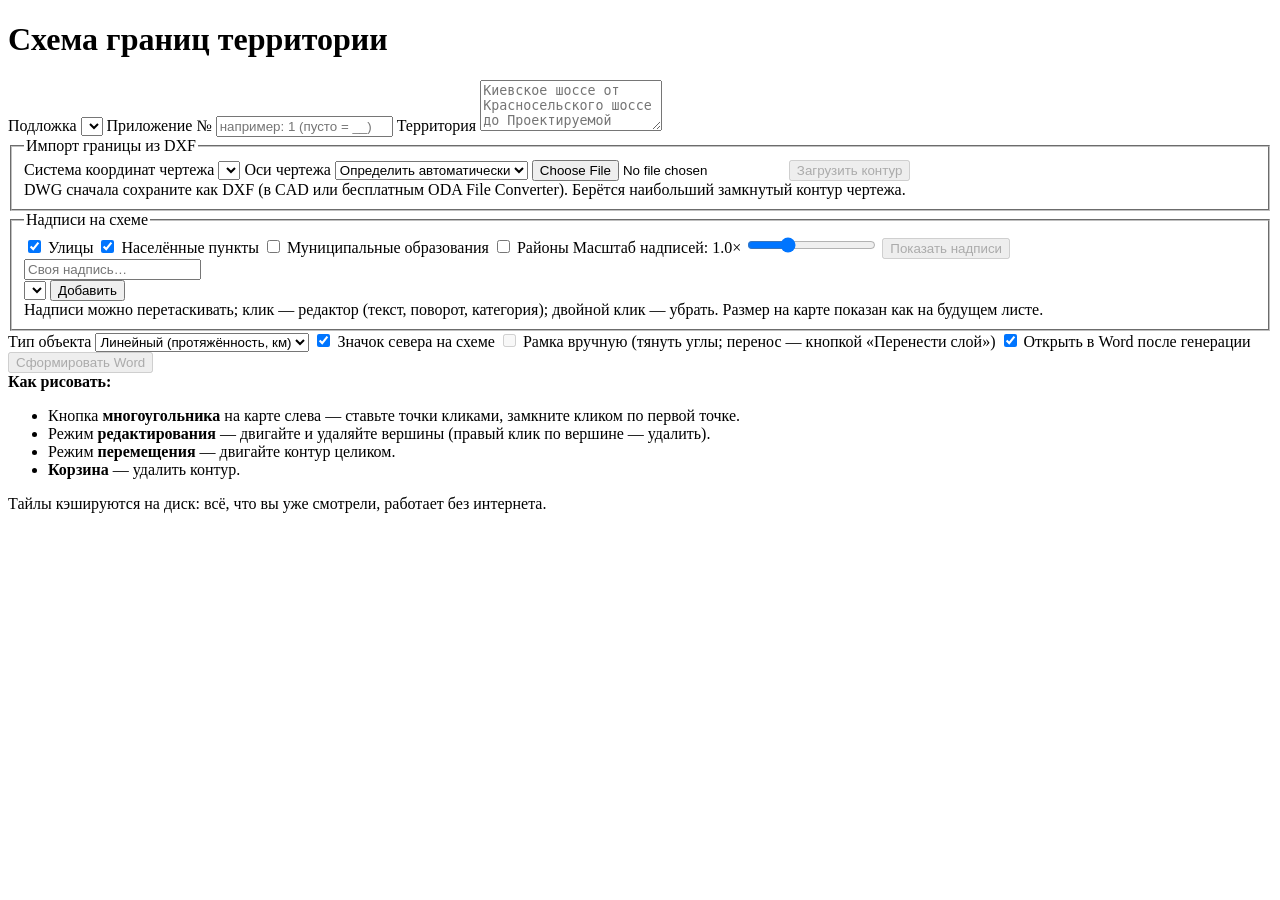
==== app/static/index.html @ 25997002 "Схемы границ территорий: карта СПб, рисование/DXF-импорт границы, генерация Word - Leaflet + Geoman:" ====
<!DOCTYPE html>
<html lang="ru">
<head>
<meta charset="utf-8">
<title>Схемы границ территорий</title>
<meta name="viewport" content="width=device-width, initial-scale=1">
<link rel="stylesheet" href="/vendor/leaflet.css">
<link rel="stylesheet" href="/vendor/leaflet-geoman.css">
<link rel="stylesheet" href="/style.css">
</head>
<body>
<div id="sidebar">
  <h1>Схема границ территории</h1>

  <label>Подложка
    <select id="basemap"></select>
  </label>

  <label>Приложение №
    <input id="annex" type="text" placeholder="например: 1 (пусто = __)">
  </label>

  <label>Территория
    <textarea id="territory" rows="3"
      placeholder="Киевское шоссе от Красносельского шоссе до Проектируемой магистрали 1"></textarea>
  </label>

  <fieldset id="dxfimport">
    <legend>Импорт границы из DXF</legend>
    <label>Система координат чертежа
      <select id="dxfcrs"></select>
    </label>
    <label>Оси чертежа
      <select id="dxfaxes">
        <option value="auto">Определить автоматически</option>
        <option value="xy">X = восток (CAD)</option>
        <option value="yx">X = север (геодезия)</option>
      </select>
    </label>
    <input id="dxffile" type="file" accept=".dxf">
    <button id="dxfload" type="button" class="secondary" disabled>Загрузить контур</button>
    <div class="hint">DWG сначала сохраните как DXF (в CAD или бесплатным
      ODA File Converter). Берётся наибольший замкнутый контур чертежа.</div>
  </fieldset>

  <fieldset id="labelkinds">
    <legend>Надписи на схеме</legend>
    <label class="chk"><input type="checkbox" value="street" checked> Улицы</label>
    <label class="chk"><input type="checkbox" value="place" checked> Населённые пункты</label>
    <label class="chk"><input type="checkbox" value="mo"> Муниципальные образования</label>
    <label class="chk"><input type="checkbox" value="district"> Районы</label>
    <label>Масштаб надписей: <span id="labelscaleval">1.0</span>×
      <input id="labelscale" type="range" min="0.4" max="2.5" step="0.1" value="1">
    </label>
    <button id="loadlabels" type="button" class="secondary" disabled>Показать надписи</button>
    <div class="addlabel">
      <input id="newlabeltext" type="text" placeholder="Своя надпись…">
      <div class="addlabel-row">
        <select id="newlabelkind"></select>
        <button id="addlabel" type="button" class="secondary">Добавить</button>
      </div>
    </div>
    <div class="hint">Надписи можно перетаскивать; клик — редактор
      (текст, поворот, категория); двойной клик — убрать.
      Размер на карте показан как на будущем листе.</div>
  </fieldset>

  <label>Тип объекта
    <select id="objtype">
      <option value="linear">Линейный (протяжённость, км)</option>
      <option value="areal">Площадной (площадь, га)</option>
      <option value="none">Без показателя</option>
    </select>
  </label>

  <label class="chk">
    <input id="northarrow" type="checkbox" checked> Значок севера на схеме
  </label>

  <label class="chk">
    <input id="manualframe" type="checkbox" disabled> Рамка вручную
    (тянуть углы; перенос — кнопкой «Перенести слой»)
  </label>

  <label class="chk">
    <input id="openword" type="checkbox" checked> Открыть в Word после генерации
  </label>

  <button id="generate" disabled>Сформировать Word</button>
  <div id="status"></div>

  <div class="help">
    <b>Как рисовать:</b>
    <ul>
      <li>Кнопка <b>многоугольника</b> на карте слева — ставьте точки кликами, замкните кликом по первой точке.</li>
      <li>Режим <b>редактирования</b> — двигайте и удаляйте вершины (правый клик по вершине — удалить).</li>
      <li>Режим <b>перемещения</b> — двигайте контур целиком.</li>
      <li><b>Корзина</b> — удалить контур.</li>
    </ul>
    Тайлы кэшируются на диск: всё, что вы уже смотрели, работает без интернета.
  </div>
</div>
<div id="map"></div>

<script src="/vendor/leaflet.js"></script>
<script src="/vendor/leaflet-geoman.min.js"></script>
<script src="/app.js"></script>
</body>
</html>
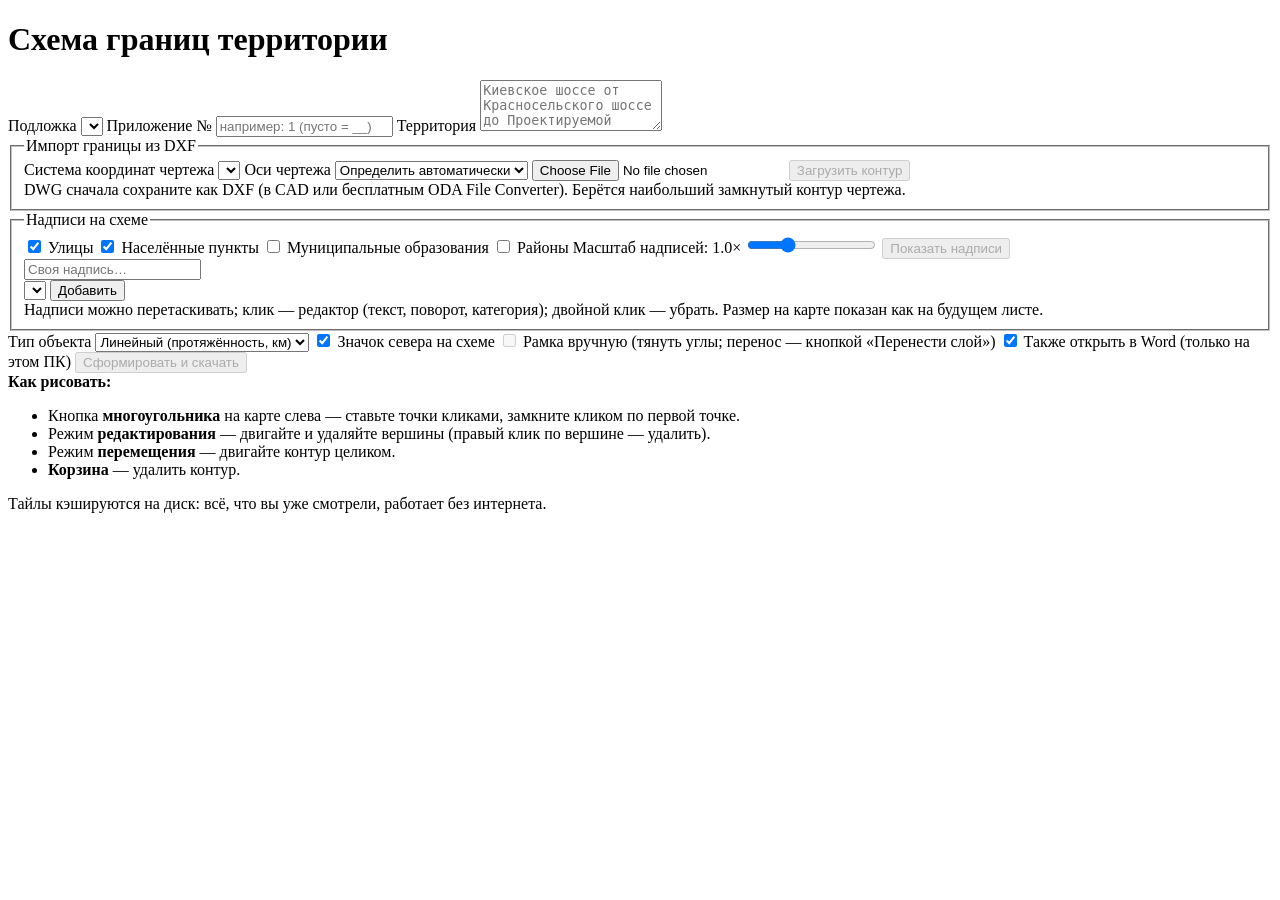
==== commit c233f513: "UI: Сформировать сразу скачивает документ, явный прогресс - кнопка «Сформировать и скачать»: после г" ====
--- a/app/static/index.html
+++ b/app/static/index.html
@@ -83,10 +83,10 @@
   </label>
 
   <label class="chk">
-    <input id="openword" type="checkbox" checked> Открыть в Word после генерации
+    <input id="openword" type="checkbox" checked> Также открыть в Word (только на этом ПК)
   </label>
 
-  <button id="generate" disabled>Сформировать Word</button>
+  <button id="generate" disabled>Сформировать и скачать</button>
   <div id="status"></div>
 
   <div class="help">
